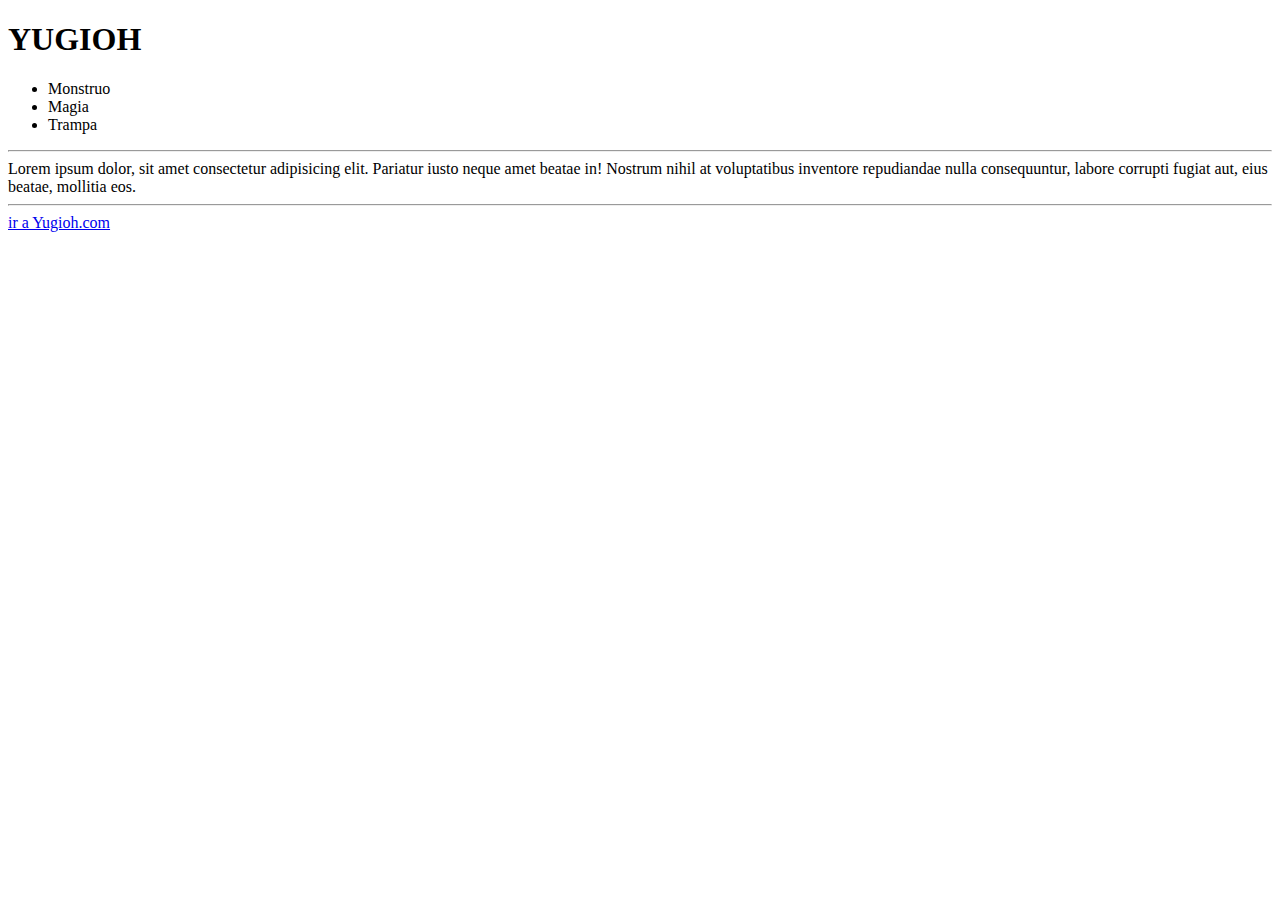
==== index.html @ bd68bed7 "index.html" ====
<!DOCTYPE html>
<html lang="es">
    <head>
        <meta charset="UTF-8"/>
        <meta name="viewport"
        content="width=device-width,intial-scale=1.0"/>
        <title> Mi primer pagina de Yugi</title>
    </head>
    <body>
        <header>
            <h1> YUGIOH</h1>
            <nav>
                <ul>
                    <li>Monstruo</li>
                    <li>Magia</li>
                    <li>Trampa</li>
                </ul>
            </nav>
        </header>

        <hr>

        <main>
            <section>
                <article>
                    Lorem ipsum dolor, sit amet consectetur adipisicing elit. Pariatur iusto neque amet beatae in! Nostrum nihil at voluptatibus inventore repudiandae nulla consequuntur, labore corrupti fugiat aut, eius beatae, mollitia eos.

                </article>
            </section>
        </main>
        <hr>

        <footer>
            <a href="https://yugioh.com/" target="_blank"> ir a Yugioh.com</a>
        </footer>
     </body>
</html>
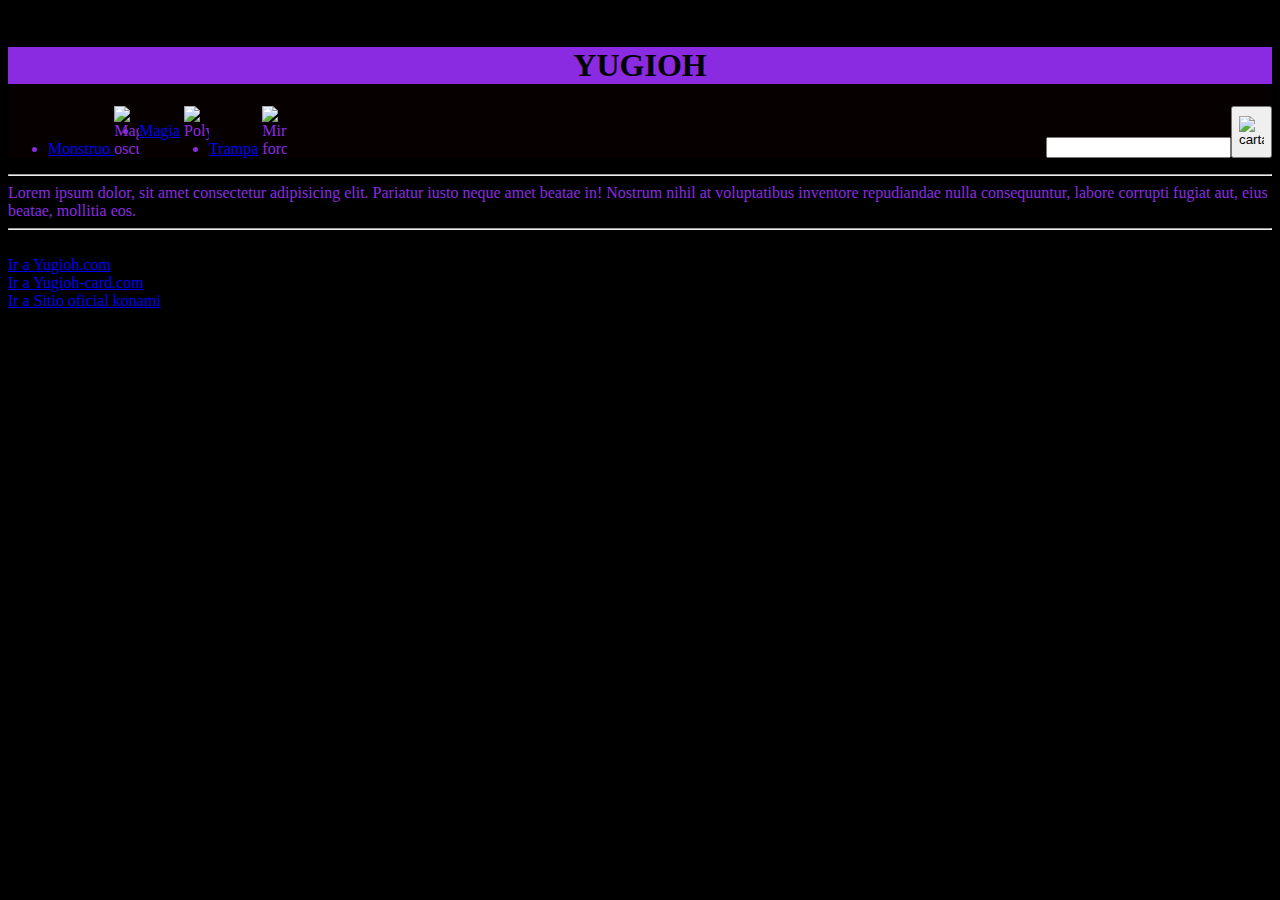
==== commit fa5eefa3: "Proyecto yugi" ====
--- a/index.html
+++ b/index.html
@@ -1,20 +1,37 @@
 <!DOCTYPE html>
-<html lang="es">
     <head>
         <meta charset="UTF-8"/>
         <meta name="viewport"
         content="width=device-width,intial-scale=1.0"/>
         <title> Mi primer pagina de Yugi</title>
+        <link rel="stylesheet" type="text/css" href="styles.css">
     </head>
-    <body>
+    <br>
         <header>
             <h1> YUGIOH</h1>
             <nav>
-                <ul>
-                    <li>Monstruo</li>
-                    <li>Magia</li>
-                    <li>Trampa</li>
+                <ul class="estiloNav">
+                     <div class="navegacion">
+                        <li> <a href="monstruo.html"> Monstruo </a> 
+                        <img src="https://pbs.twimg.com/media/FHm62q5WYAIgUxk?format=png&name=small" alt="Mago oscuro"  class="icono">
+                    </li>
+                    <li> <a href="magia.html">Magia</a>
+                    <img src="https://images-wixmp-ed30a86b8c4ca887773594c2.wixmp.com/f/35ac330a-f96c-4fc5-9c4a-2236d09c51cb/dau4s10-58effb4b-fcd5-4022-b6de-b47ac80f5b12.png/v1/fill/w_779,h_852/polymerization_by_maclordofnightmares_dau4s10-fullview.png?token=eyJ0eXAiOiJKV1QiLCJhbGciOiJIUzI1NiJ9.[base64].5iYLhSp9D3DN03tDfKXIeijRNsS82MI6zOmdcrECWVM" alt="Polymerization"  class="icono">
+                </li>
+                    <li><a href="trampa.html">Trampa</a>
+                    <img src="https://i.pinimg.com/474x/1c/ba/9f/1cba9f61225058f6d3f00465b77d00d6.jpg" alt="Mirror force"  class="icono">
+                </li>
+                 </div>
+                 <div class="chipa">
+                 <input type="text" class="derecha">
+                 
+                 <button >
+                        <img src="https://th.bing.com/th/id/OIP.lL7PMZUcBZmOtCxC_Dp93AAAAA?w=184&h=270&c=7&r=0&o=5&pid=1.7" alt="carta"> 
+                </button>
+                </div>
                 </ul>
+                
+ 
             </nav>
         </header>
 
@@ -30,8 +47,13 @@
         </main>
         <hr>
 
-        <footer>
-            <a href="https://yugioh.com/" target="_blank"> ir a Yugioh.com</a>
+        <br>
+            <a href="https://yugioh.com/" target="_blank"> Ir a Yugioh.com</a>
+            <br>
+            <a href="https://www.yugioh-card.com/en/" target="_blank"> Ir a Yugioh-card.com</a>
+            <br>
+            <a href="https://www.konami.com/games/eu/es/" target="_blank"> Ir a Sitio oficial konami</a>
+        </br>
         </footer>
      </body>
 </html>--- a/styles.css
+++ b/styles.css
@@ -0,0 +1,53 @@
+header {
+    background-color: rgb(7, 0, 0);
+}
+.icono {
+    max-width: 25px;
+    height: 25px;
+}
+
+img {
+    max-width: 25px;
+    height: 25px;
+}
+
+h1 {
+    font-style: normal;
+    background-color: blueviolet;
+    display: flex;
+    justify-content: center;
+    color: black;
+}
+
+body {
+    background-color: black;
+    color: blueviolet;
+}
+/*
+ul {
+    display: flex;
+
+}*/
+
+.navegacion{
+    display: flex;
+    flex: 1;
+    
+}
+
+.estiloNav{
+    display: flex;
+    justify-content: space-between;
+    
+}
+
+.chipa{
+    display: flex;
+    flex: 1;
+    justify-content: flex-end;
+}
+
+.derecha{
+    display: flex;
+    align-self: flex-end;
+}
